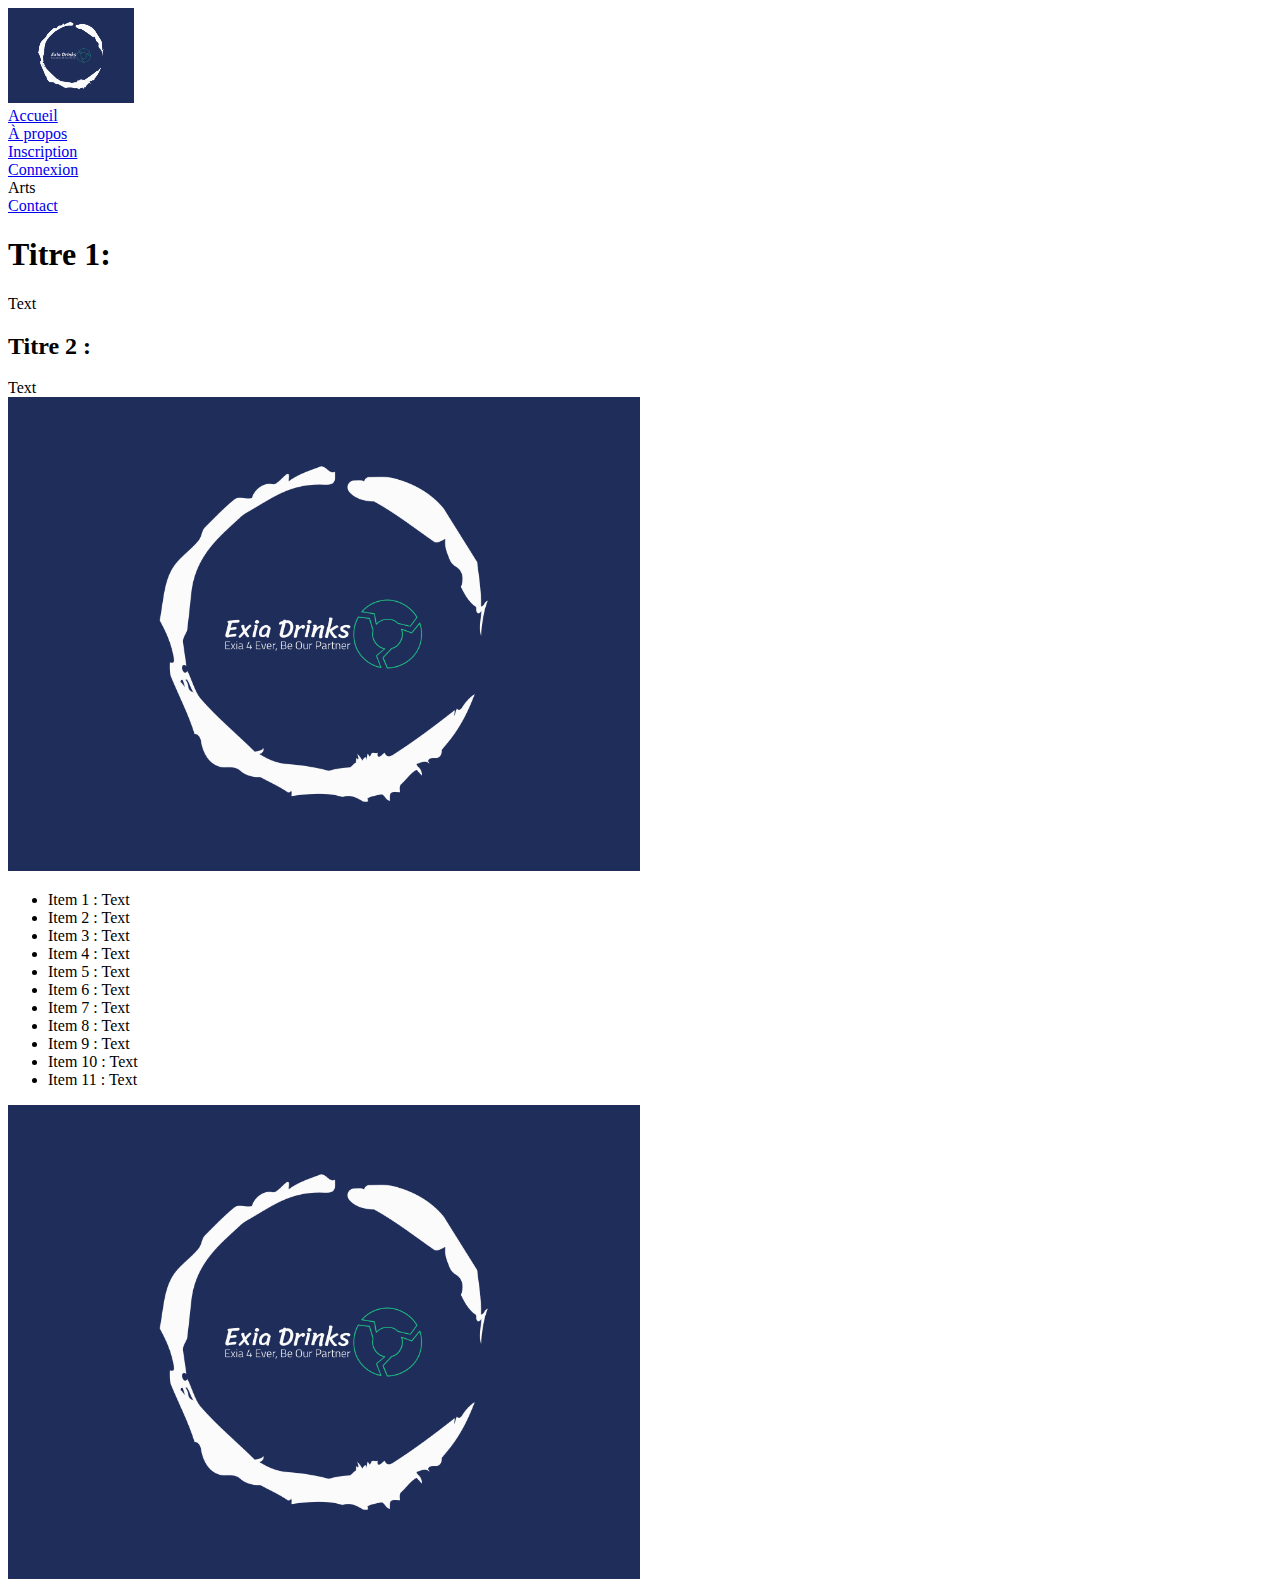
==== CE/www/index.html @ 6e81ab23 "Pause midi" ====
<!DOCTYPE html>
<html>
	<head>
		<meta charset="utf-8">
		<title>CB Accueil</title>
	</head>
	<body>
		<header>
			<div>
				<img src="Images/Exia_Drinks_Logo.png" alt="Exia_Drinks_Logo" width="10%">
			</div>
			<aside>
				<aside>
					<a href="index.html">Accueil</a>
				</aside>
				<aside>
					<a href="a_propos/a_propos.html">À propos</a>
				</aside>
				<aside>
					<a href="inscription/form_inscription.html">Inscription</a>
				</aside>
				<aside>
					<a href="../connexion/connexion.html">Connexion</a>
				</aside>
				<aside>
					Arts
				</aside>
				<aside>
					<a href="../contact/contact.html">Contact</a>
				</aside>
			</aside>
		</header>
		<main>
			<section>
				<h1>Titre 1:</h1>
				<div>Text</div>
				<h2>Titre 2 :</h2>
				<div>Text</div>
			</section>
			<aside>
				<img src="Images/Exia_Drinks_Logo.png" alt="Exia_Drinks_Logo" width="50%">
			</aside>
			<section>
				<ul>
					<li>Item 1 : Text</li>
					<li>Item 2 : Text</li>
					<li>Item 3 : Text</li>
					<li>Item 4 : Text</li>
					<li>Item 5 : Text</li>
					<li>Item 6 : Text</li>
					<li>Item 7 : Text</li>
					<li>Item 8 : Text</li>
					<li>Item 9 : Text</li>
					<li>Item 10 : Text</li>
					<li>Item 11 : Text</li>
				</ul>
			</section>
			<aside>
				<img src="Images/Exia_Drinks_Logo.png" alt="Exia_Drinks_Logo" width="50%">
			</aside>
		</main>
	</body>
</html>
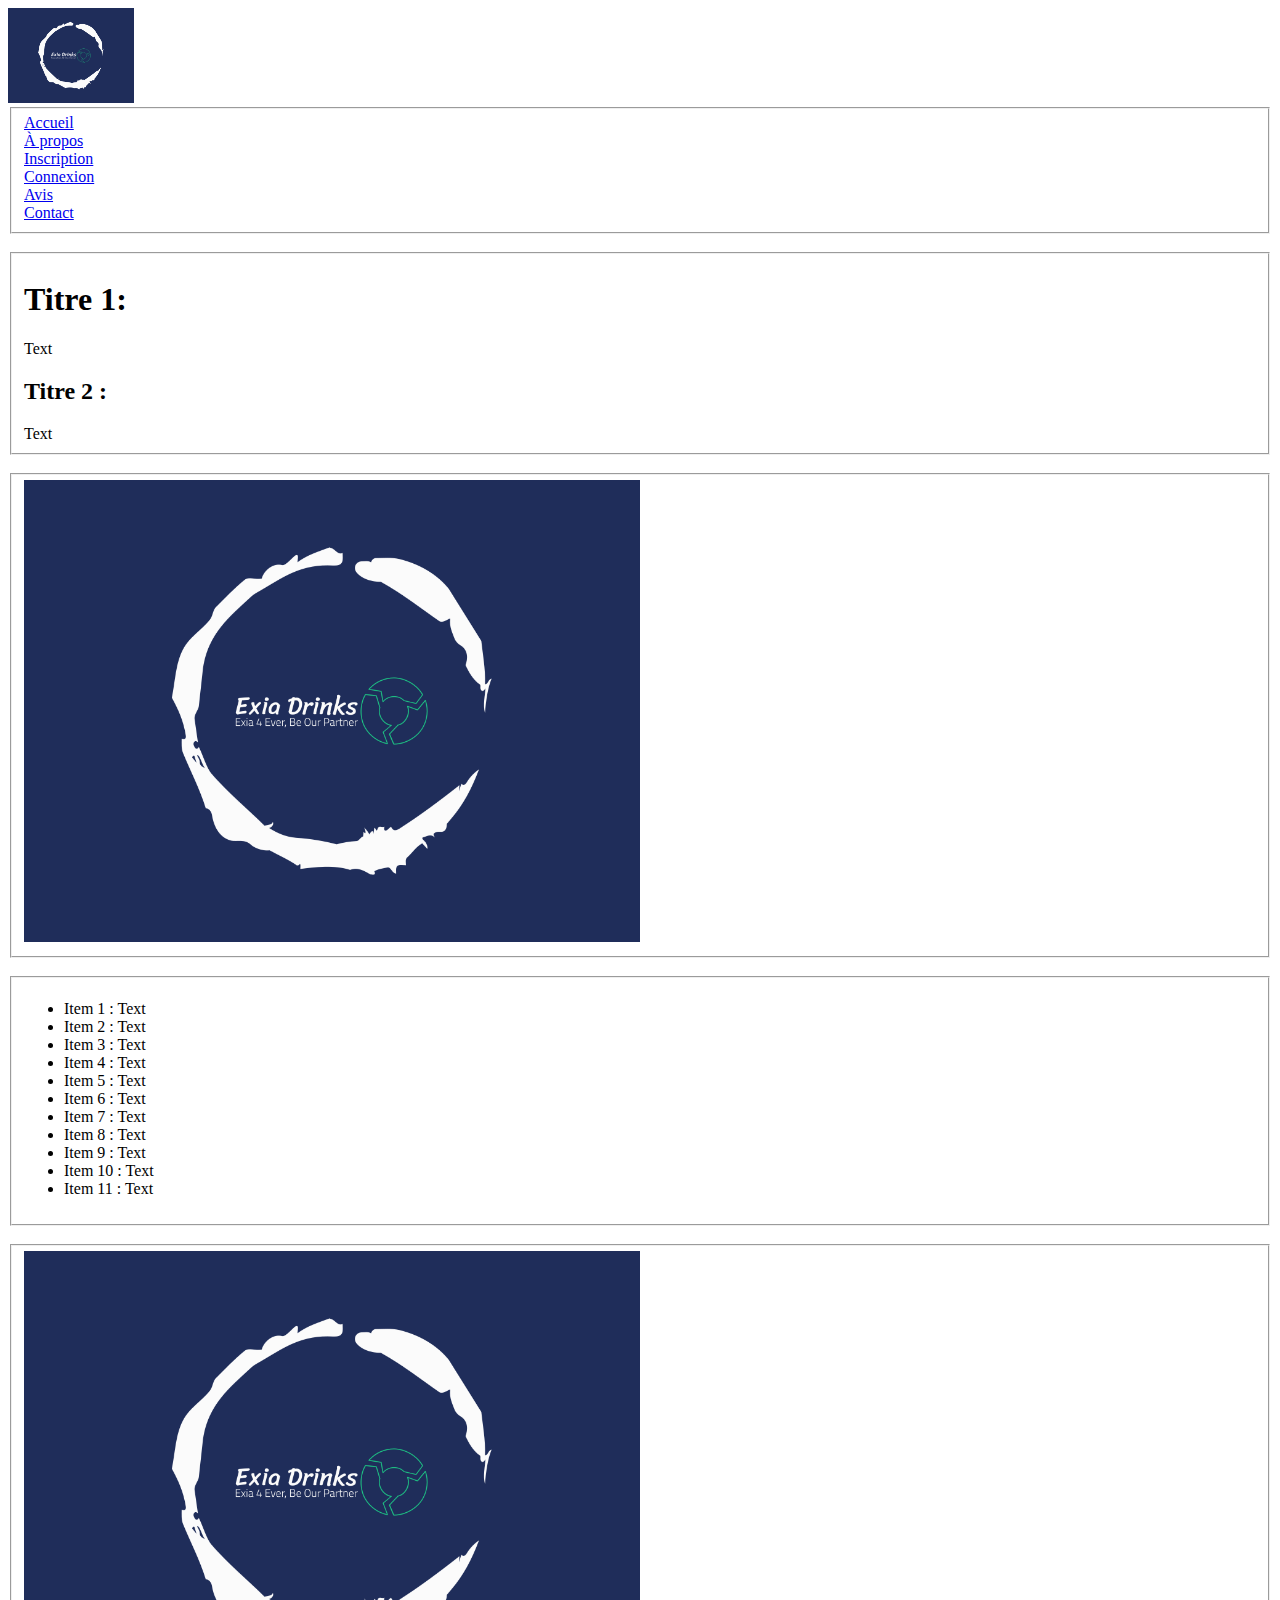
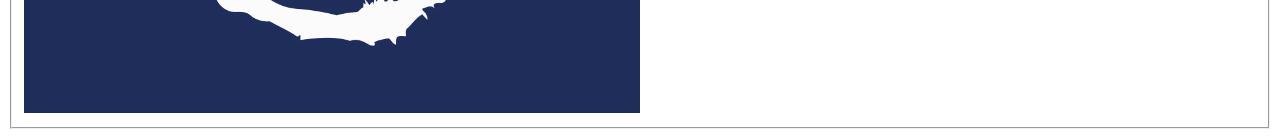
==== commit 7bccfb7a: "Modif structure" ====
--- a/CE/www/index.html
+++ b/CE/www/index.html
@@ -10,53 +10,67 @@
 				<img src="Images/Exia_Drinks_Logo.png" alt="Exia_Drinks_Logo" width="10%">
 			</div>
 			<aside>
-				<aside>
-					<a href="index.html">Accueil</a>
-				</aside>
-				<aside>
-					<a href="a_propos/a_propos.html">À propos</a>
-				</aside>
-				<aside>
-					<a href="inscription/form_inscription.html">Inscription</a>
-				</aside>
-				<aside>
-					<a href="../connexion/connexion.html">Connexion</a>
-				</aside>
-				<aside>
-					Arts
-				</aside>
-				<aside>
-					<a href="../contact/contact.html">Contact</a>
-				</aside>
+				<fieldset>
+					<aside>
+						<a href="index.html">Accueil</a>
+					</aside>
+					<aside>
+						<a href="a_propos/a_propos.html">À propos</a>
+					</aside>
+					<aside>
+						<a href="inscription/form_inscription.html">Inscription</a>
+					</aside>
+					<aside>
+						<a href="connexion/connexion.html">Connexion</a>
+					</aside>
+					<aside>
+						<a href="avis/avis.html">Avis</a>
+					</aside>
+					<aside>
+						<a href="contact/contact.html">Contact</a>
+					</aside>
+				</fieldset>
 			</aside>
 		</header>
 		<main>
+			<br>
+			<fieldset>
+				<section>
+					<h1>Titre 1:</h1>
+					<div>Text</div>
+					<h2>Titre 2 :</h2>
+					<div>Text</div>
+				</section>
+			</fieldset>
+			<br>
+			<aside>
+				<fieldset>
+					<img src="Images/Exia_Drinks_Logo.png" alt="Exia_Drinks_Logo" width="50%">
+				</fieldset>
+			</aside>
+			<br>
 			<section>
-				<h1>Titre 1:</h1>
-				<div>Text</div>
-				<h2>Titre 2 :</h2>
-				<div>Text</div>
+				<fieldset>
+					<ul>
+						<li>Item 1 : Text</li>
+						<li>Item 2 : Text</li>
+						<li>Item 3 : Text</li>
+						<li>Item 4 : Text</li>
+						<li>Item 5 : Text</li>
+						<li>Item 6 : Text</li>
+						<li>Item 7 : Text</li>
+						<li>Item 8 : Text</li>
+						<li>Item 9 : Text</li>
+						<li>Item 10 : Text</li>
+						<li>Item 11 : Text</li>
+					</ul>
+				</fieldset>
 			</section>
+			<br>
 			<aside>
-				<img src="Images/Exia_Drinks_Logo.png" alt="Exia_Drinks_Logo" width="50%">
-			</aside>
-			<section>
-				<ul>
-					<li>Item 1 : Text</li>
-					<li>Item 2 : Text</li>
-					<li>Item 3 : Text</li>
-					<li>Item 4 : Text</li>
-					<li>Item 5 : Text</li>
-					<li>Item 6 : Text</li>
-					<li>Item 7 : Text</li>
-					<li>Item 8 : Text</li>
-					<li>Item 9 : Text</li>
-					<li>Item 10 : Text</li>
-					<li>Item 11 : Text</li>
-				</ul>
-			</section>
-			<aside>
-				<img src="Images/Exia_Drinks_Logo.png" alt="Exia_Drinks_Logo" width="50%">
+				<fieldset>
+					<img src="Images/Exia_Drinks_Logo.png" alt="Exia_Drinks_Logo" width="50%">
+				</fieldset>
 			</aside>
 		</main>
 	</body>
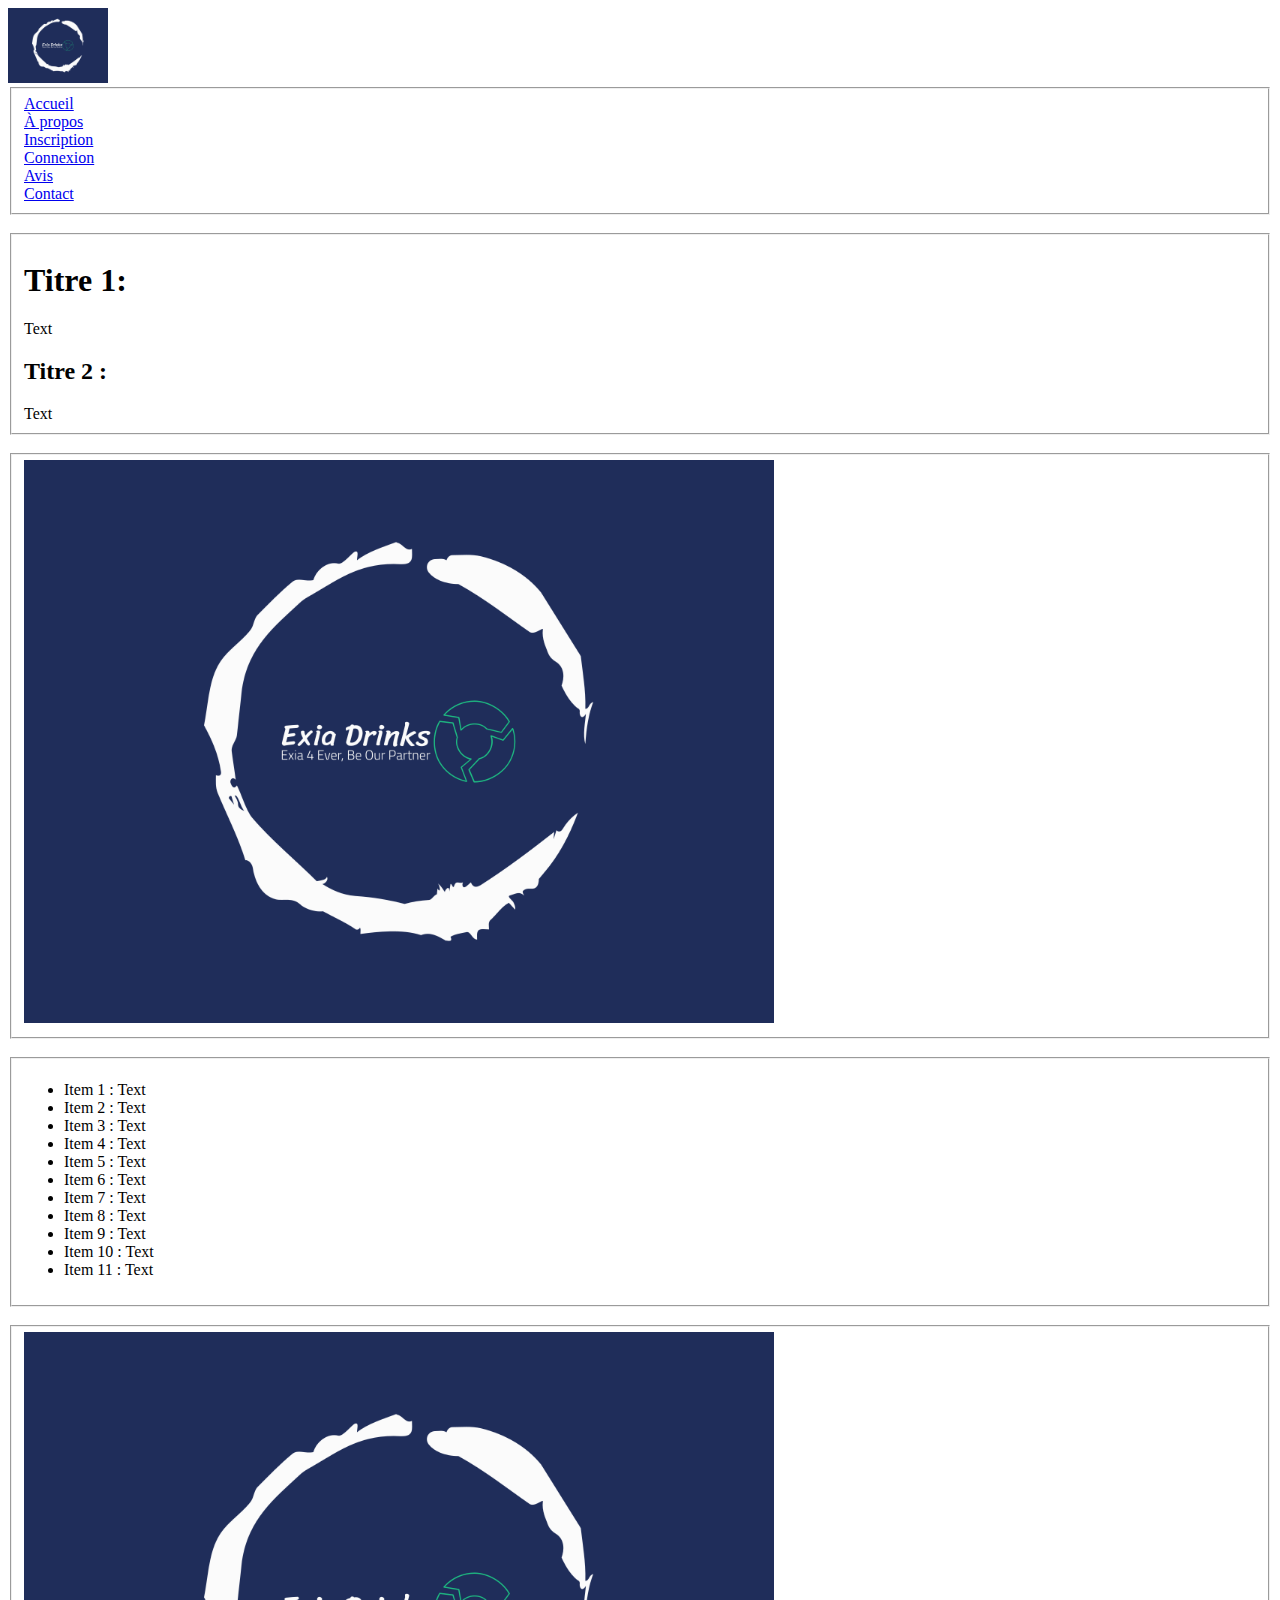
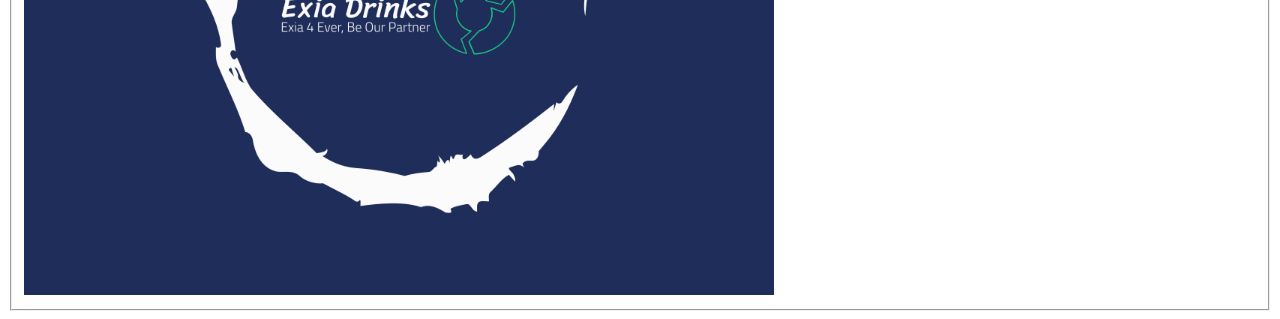
==== commit e54dd3e8: "Résolution prosit ajoutée + adaptations" ====
--- a/CE/www/index.html
+++ b/CE/www/index.html
@@ -1,5 +1,5 @@
 <!DOCTYPE html>
-<html>
+<html lang="fr">
 	<head>
 		<meta charset="utf-8">
 		<title>CB Accueil</title>
@@ -7,7 +7,7 @@
 	<body>
 		<header>
 			<div>
-				<img src="Images/Exia_Drinks_Logo.png" alt="Exia_Drinks_Logo" width="10%">
+				<img src="Images/Exia_Drinks_Logo.png" alt="Exia_Drinks_Logo" width="100">
 			</div>
 			<aside>
 				<fieldset>
@@ -45,7 +45,7 @@
 			<br>
 			<aside>
 				<fieldset>
-					<img src="Images/Exia_Drinks_Logo.png" alt="Exia_Drinks_Logo" width="50%">
+					<img src="Images/Exia_Drinks_Logo.png" alt="Exia_Drinks_Logo" width="750">
 				</fieldset>
 			</aside>
 			<br>
@@ -69,7 +69,7 @@
 			<br>
 			<aside>
 				<fieldset>
-					<img src="Images/Exia_Drinks_Logo.png" alt="Exia_Drinks_Logo" width="50%">
+					<img src="Images/Exia_Drinks_Logo.png" alt="Exia_Drinks_Logo" width="750">
 				</fieldset>
 			</aside>
 		</main>
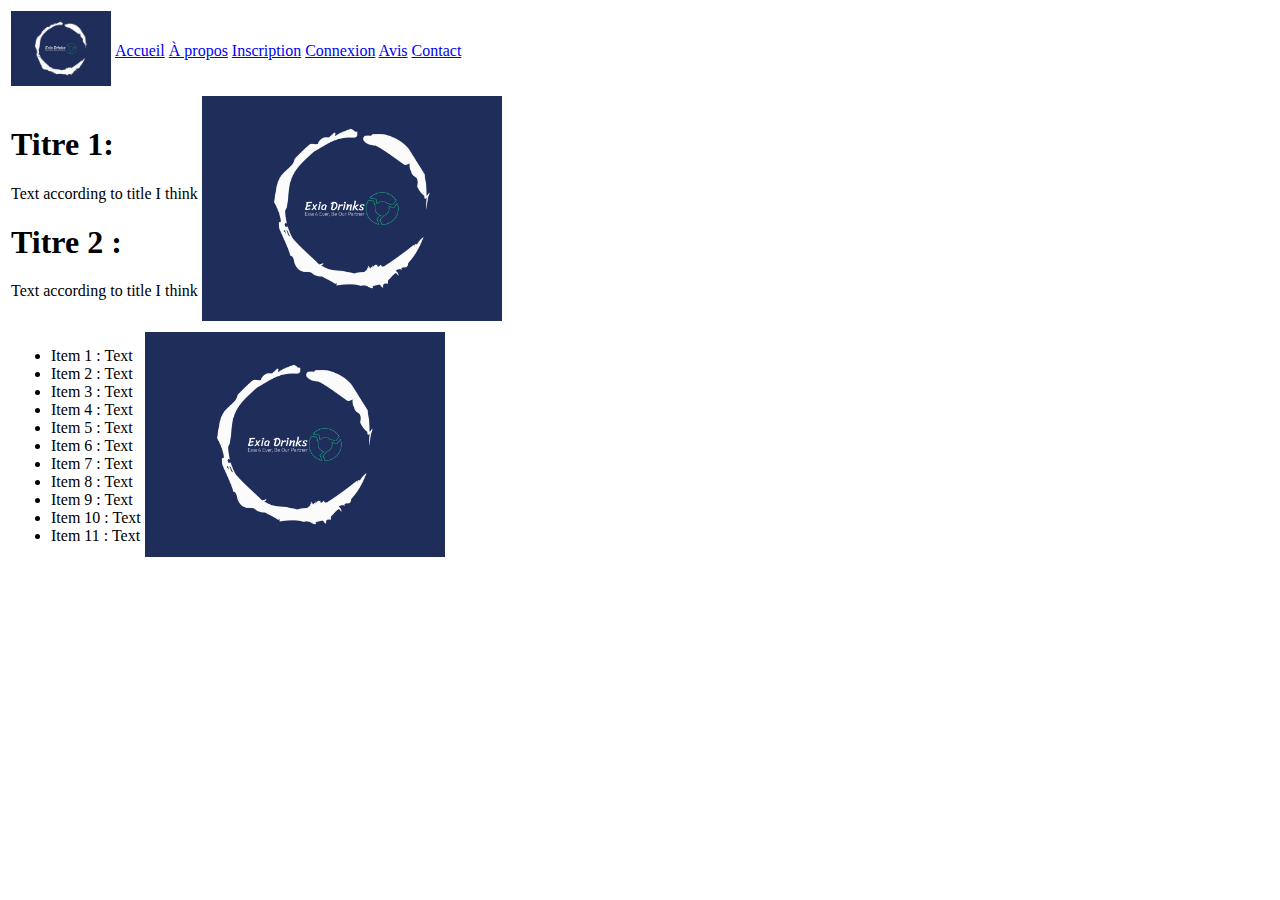
==== commit eaa5b55e: "Ajustement - nav - correction CE" ====
--- a/CE/www/index.html
+++ b/CE/www/index.html
@@ -3,75 +3,73 @@
 	<head>
 		<meta charset="utf-8">
 		<title>CB Accueil</title>
+		<link rel="stylesheet" href="style.css">
 	</head>
 	<body>
 		<header>
-			<div>
-				<img src="Images/Exia_Drinks_Logo.png" alt="Exia_Drinks_Logo" width="100">
-			</div>
-			<aside>
-				<fieldset>
-					<aside>
+			<nav>
+				<table>
+					<td>
+						<img src="Images/Exia_Drinks_Logo.png" alt="Exia_Drinks_Logo" width="100">
+					</td>
+					<td>
 						<a href="index.html">Accueil</a>
-					</aside>
-					<aside>
 						<a href="a_propos/a_propos.html">À propos</a>
-					</aside>
-					<aside>
 						<a href="inscription/form_inscription.html">Inscription</a>
-					</aside>
-					<aside>
 						<a href="connexion/connexion.html">Connexion</a>
-					</aside>
-					<aside>
 						<a href="avis/avis.html">Avis</a>
-					</aside>
-					<aside>
 						<a href="contact/contact.html">Contact</a>
-					</aside>
-				</fieldset>
-			</aside>
+					</td>
+				</table>
+			</nav>
 		</header>
 		<main>
-			<br>
-			<fieldset>
-				<section>
-					<h1>Titre 1:</h1>
-					<div>Text</div>
-					<h2>Titre 2 :</h2>
-					<div>Text</div>
-				</section>
-			</fieldset>
-			<br>
-			<aside>
-				<fieldset>
-					<img src="Images/Exia_Drinks_Logo.png" alt="Exia_Drinks_Logo" width="750">
-				</fieldset>
-			</aside>
-			<br>
+			<table>
+				<td>
+					<section>
+						<article>
+							<header>
+								<h1>Titre 1:</h1>
+							</header>
+							<p>Text according to title I think</p>
+						</article>
+						<article>
+							<header>
+								<h1>Titre 2 :</h1>
+							</header>
+							<p>Text according to title I think</p>
+						</article>
+					</section>
+				</td>
+				<td>
+					<img src="Images/Exia_Drinks_Logo.png" alt="Exia_Drinks_Logo" width="300">
+				</td>
+			</table>
 			<section>
-				<fieldset>
-					<ul>
-						<li>Item 1 : Text</li>
-						<li>Item 2 : Text</li>
-						<li>Item 3 : Text</li>
-						<li>Item 4 : Text</li>
-						<li>Item 5 : Text</li>
-						<li>Item 6 : Text</li>
-						<li>Item 7 : Text</li>
-						<li>Item 8 : Text</li>
-						<li>Item 9 : Text</li>
-						<li>Item 10 : Text</li>
-						<li>Item 11 : Text</li>
-					</ul>
-				</fieldset>
+				<table>
+					<td>
+						<ul>
+							<li>Item 1 : Text</li>
+							<li>Item 2 : Text</li>
+							<li>Item 3 : Text</li>
+							<li>Item 4 : Text</li>
+							<li>Item 5 : Text</li>
+							<li>Item 6 : Text</li>
+							<li>Item 7 : Text</li>
+							<li>Item 8 : Text</li>
+							<li>Item 9 : Text</li>
+							<li>Item 10 : Text</li>
+							<li>Item 11 : Text</li>
+						</ul>
+					</td>
+					<td>
+						<img src="Images/Exia_Drinks_Logo.png" alt="Exia_Drinks_Logo" width="300">
+					</td>
+				</table>
 			</section>
-			<br>
-			<aside>
-				<fieldset>
-					<img src="Images/Exia_Drinks_Logo.png" alt="Exia_Drinks_Logo" width="750">
-				</fieldset>
-			</aside>
 		</main>
+		<footer>
+			<!-- This is a common comment -->
+		</footer>
 	</body>
 </html>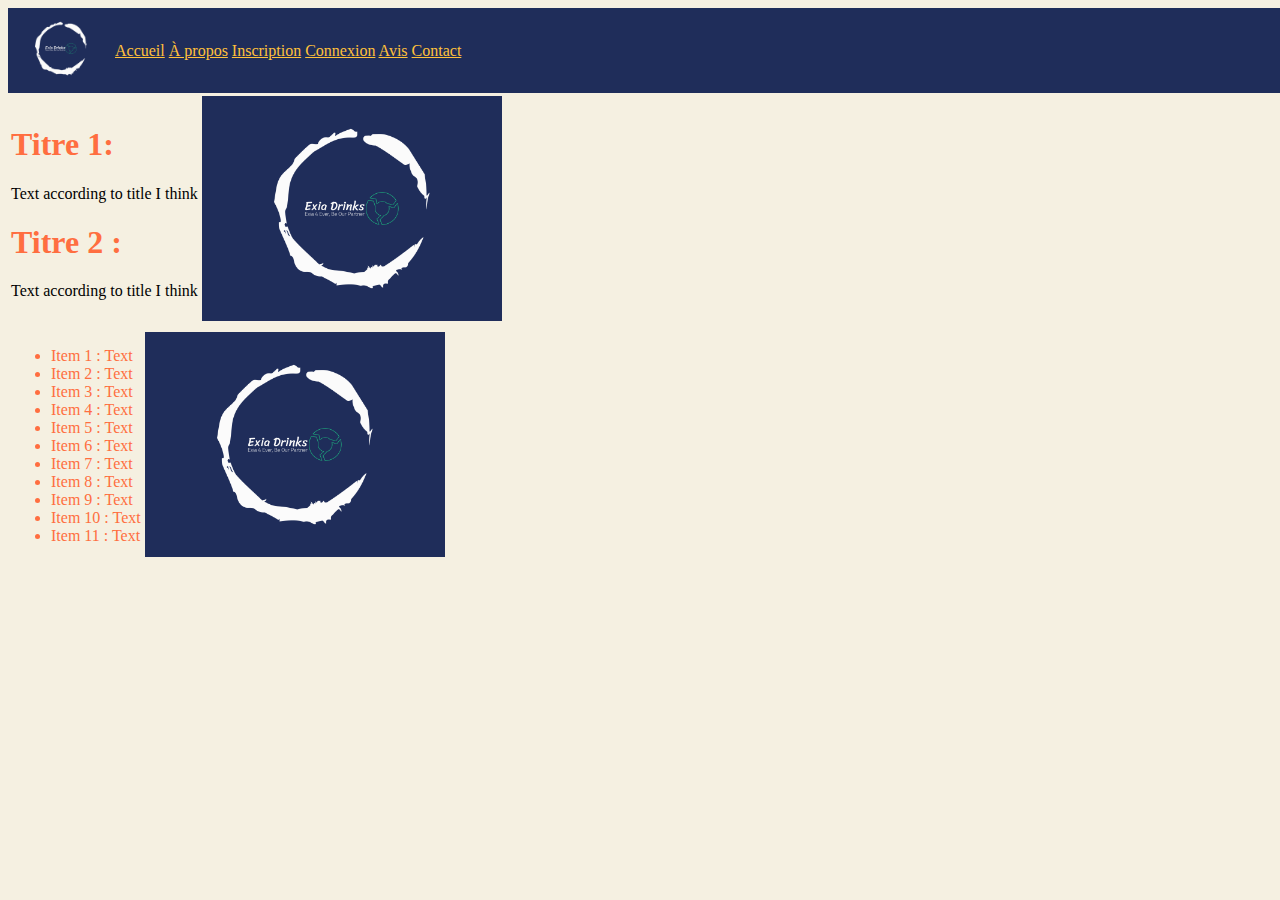
==== commit 0a86ca3a: "Quelques tests" ====
--- a/CE/www/index.html
+++ b/CE/www/index.html
@@ -3,22 +3,24 @@
 	<head>
 		<meta charset="utf-8">
 		<title>CB Accueil</title>
-		<link rel="stylesheet" href="style.css">
+		<link rel="stylesheet" href="index.css">
 	</head>
 	<body>
 		<header>
-			<nav>
+			<nav class="page-header">
 				<table>
 					<td>
 						<img src="Images/Exia_Drinks_Logo.png" alt="Exia_Drinks_Logo" width="100">
 					</td>
 					<td>
-						<a href="index.html">Accueil</a>
-						<a href="a_propos/a_propos.html">À propos</a>
-						<a href="inscription/form_inscription.html">Inscription</a>
-						<a href="connexion/connexion.html">Connexion</a>
-						<a href="avis/avis.html">Avis</a>
-						<a href="contact/contact.html">Contact</a>
+						<div class="menu">
+							<a href="index.html">Accueil</a>
+							<a href="a_propos/a_propos.html">À propos</a>
+							<a href="inscription/form_inscription.html">Inscription</a>
+							<a href="connexion/connexion.html">Connexion</a>
+							<a href="avis/avis.html">Avis</a>
+							<a href="contact/contact.html">Contact</a>
+						</div>
 					</td>
 				</table>
 			</nav>
--- a/CE/www/index.css
+++ b/CE/www/index.css
@@ -0,0 +1,36 @@
+body {
+	background-color: rgb(245, 240, 225);
+	width: 100%;
+}
+
+.page-header {
+	/* background-color: rgb(101, 226, 101); */
+	/* background-color: rgb(255, 193, 59); */
+	/* background-color: rgb(36, 75, 89); */
+	background-color: rgb(31, 45, 90);
+	width: 100%;
+}
+
+.page-header a {
+	color: rgb(255, 193, 59);
+}
+
+main header {
+	color: rgb(255, 110, 64);
+}
+
+ul {
+	color: rgb(255, 193, 59);
+	color: rgb(255, 110, 64);
+	
+}
+
+/* Combinaison intéressante :
+bleu : 1e3d59 : 36, 75, 89
+blanc : f5f0e1 : 245, 240, 225
+orange : ff6e40 : 255, 110, 64
+jaune : ffc13b : 255, 193, 59
+*/
+/* Bleu de l'icone :
+Bleu icon : 1f2d5a : 31, 45, 90
+*/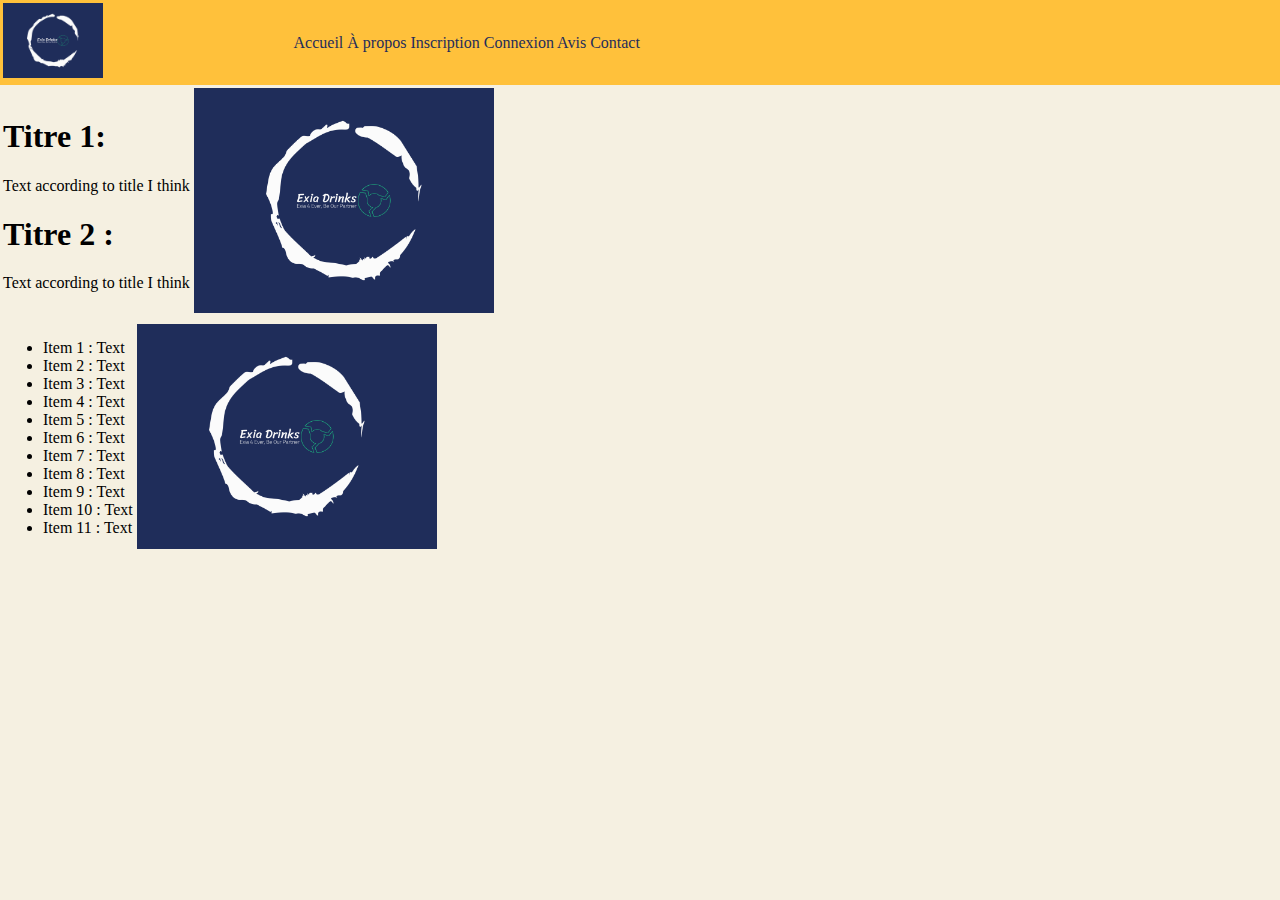
==== commit 4d832e2c: "fin css dans les grandes lignes" ====
--- a/CE/www/index.html
+++ b/CE/www/index.html
@@ -6,21 +6,19 @@
 		<link rel="stylesheet" href="index.css">
 	</head>
 	<body>
-		<header>
-			<nav class="page-header">
+		<header class="menu">
+			<nav>
 				<table>
-					<td>
+					<td class="hntd_left">
 						<img src="Images/Exia_Drinks_Logo.png" alt="Exia_Drinks_Logo" width="100">
 					</td>
-					<td>
-						<div class="menu">
-							<a href="index.html">Accueil</a>
-							<a href="a_propos/a_propos.html">À propos</a>
-							<a href="inscription/form_inscription.html">Inscription</a>
-							<a href="connexion/connexion.html">Connexion</a>
-							<a href="avis/avis.html">Avis</a>
-							<a href="contact/contact.html">Contact</a>
-						</div>
+					<td class="hntd_right">
+						<a href="index.html">Accueil</a>
+						<a href="a_propos/a_propos.html">À propos</a>
+						<a href="inscription/form_inscription.html">Inscription</a>
+						<a href="connexion/connexion.html">Connexion</a>
+						<a href="avis/avis.html">Avis</a>
+						<a href="contact/contact.html">Contact</a>
 					</td>
 				</table>
 			</nav>
--- a/CE/www/index.css
+++ b/CE/www/index.css
@@ -1,29 +1,113 @@
+.menu {
+	background-color: rgb(255, 193, 59);
+	position: sticky;
+	top: 0;
+}
+
+.menu a {
+	color: rgb(31, 45, 90);
+	text-decoration: none;
+}
+
+.menu a:hover {
+	background-color: rgb(255, 110, 64);
+}
+
+.container {
+	display: flex;
+	flex-direction: row;
+	justify-content: space-around;
+}
+
+.container div {
+	width: 50%;
+}
+
+fieldset {
+	border-radius: 5px;
+}
+
+.nav_links {
+	height: 40px;
+	background-color: rgb(255, 193, 59);
+}
+
+fieldset:hover {
+	background-color: rgb(245, 240, 190);
+}
+
+select {
+	width: 100%;
+	padding: 0.3em;
+	border: 1;
+	border-color: rgb(255, 110, 64);
+	background-color: rgb(31, 45, 90);
+	color: rgb(255, 193, 59);
+}
+
 body {
+	margin: 0px;
 	background-color: rgb(245, 240, 225);
+}
+
+input[type=text] {
+	border-color: rgb(255, 110, 64);
+	color:rgb(255, 193, 59);
+	width: 100%;
+	padding: 0.3em;
+	margin-right: 10px;
+	box-sizing: content-box;
+	background-color: rgb(31, 45, 90);
+}
+
+input[type=email], input[type=tel], input[type=password], textarea {
+	border-color: rgb(255, 110, 64);
+	color:rgb(255, 193, 59);
+	padding: 0.3em;
+	margin: 0;
+	box-sizing: content-box;
+	background-color: rgb(31, 45, 90);
+}
+
+textarea {
+	border-width:2px;
+}
+
+input[type=radio] > div {
+	background-color: rgb(31, 45, 90);
+	color:rgb(255, 110, 64);
+}
+
+input[type=submit] {
+	background-color: greenyellow;
+}
+
+input[type=reset] {
+	background-color: red;
+}
+
+input[type=submit]:hover {
+	background-color: rgb(red, green, blue);
+}
+
+input[type=reset]:hover {
+	background-color: rgb(255, 100, 100);
+}
+
+select:focus {
+	background-color: rgb(38, 55, 85);
+}
+
+.formbuttons input {
+	width: 48%;
+	min-width: 80px;
+	height: 30px;
+}
+
+header nav table {
 	width: 100%;
 }
 
-.page-header {
-	/* background-color: rgb(101, 226, 101); */
-	/* background-color: rgb(255, 193, 59); */
-	/* background-color: rgb(36, 75, 89); */
-	background-color: rgb(31, 45, 90);
-	width: 100%;
-}
-
-.page-header a {
-	color: rgb(255, 193, 59);
-}
-
-main header {
-	color: rgb(255, 110, 64);
-}
-
-ul {
-	color: rgb(255, 193, 59);
-	color: rgb(255, 110, 64);
-	
-}
 
 /* Combinaison intéressante :
 bleu : 1e3d59 : 36, 75, 89
@@ -33,4 +117,4 @@
 */
 /* Bleu de l'icone :
 Bleu icon : 1f2d5a : 31, 45, 90
-*/+*/
